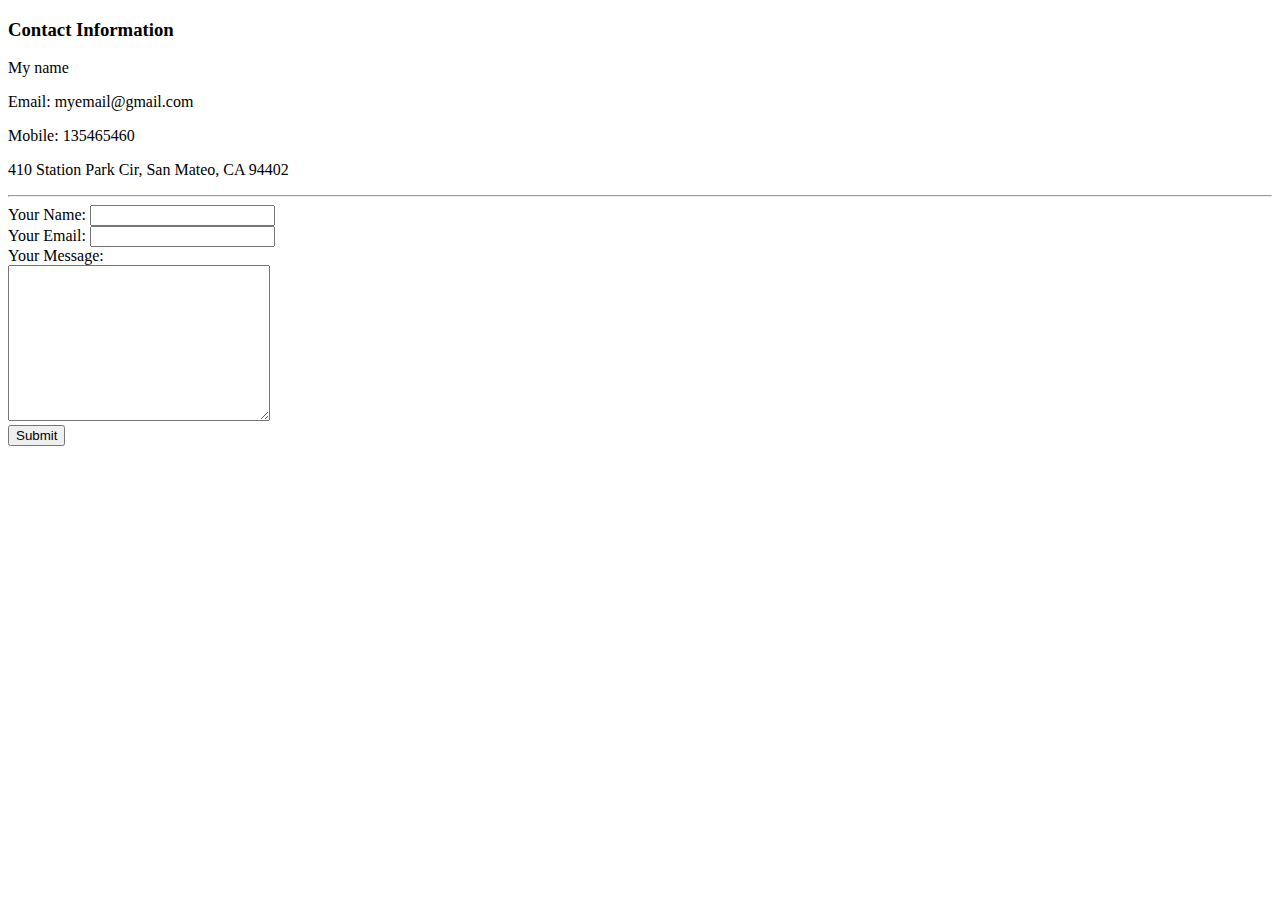
==== contact.html @ ddd847e4 "Chore: Add initial Resume website files" ====
<!DOCTYPE html>
<html lang="en" dir="ltr">
  <head>
    <meta charset="utf-8">
    <title>Contact Me</title>
  </head>
  <body>
    <h3>Contact Information</h3>
    <p>My name</p>
    <p>Email: myemail@gmail.com</p>
    <p>Mobile: 135465460</p>
    <p>410 Station Park Cir, San Mateo, CA 94402</p>
    <hr>
    <form action="mailto:lefortsge@gmail.com" method="post" enctype="text/plain">
      <label for="name">Your Name:</label>
      <input type="text" name="yourName" value=""><br>
      <label for="email">Your Email:</label>
      <input type="email" name="yourEmail"><br />
      <label>Your Message:</label><br>
      <textarea name="yourMessage" rows="10" cols="30"></textarea><br>
      <input type="submit" name="submit" value="Submit">
    </form>

  </body>
</html>
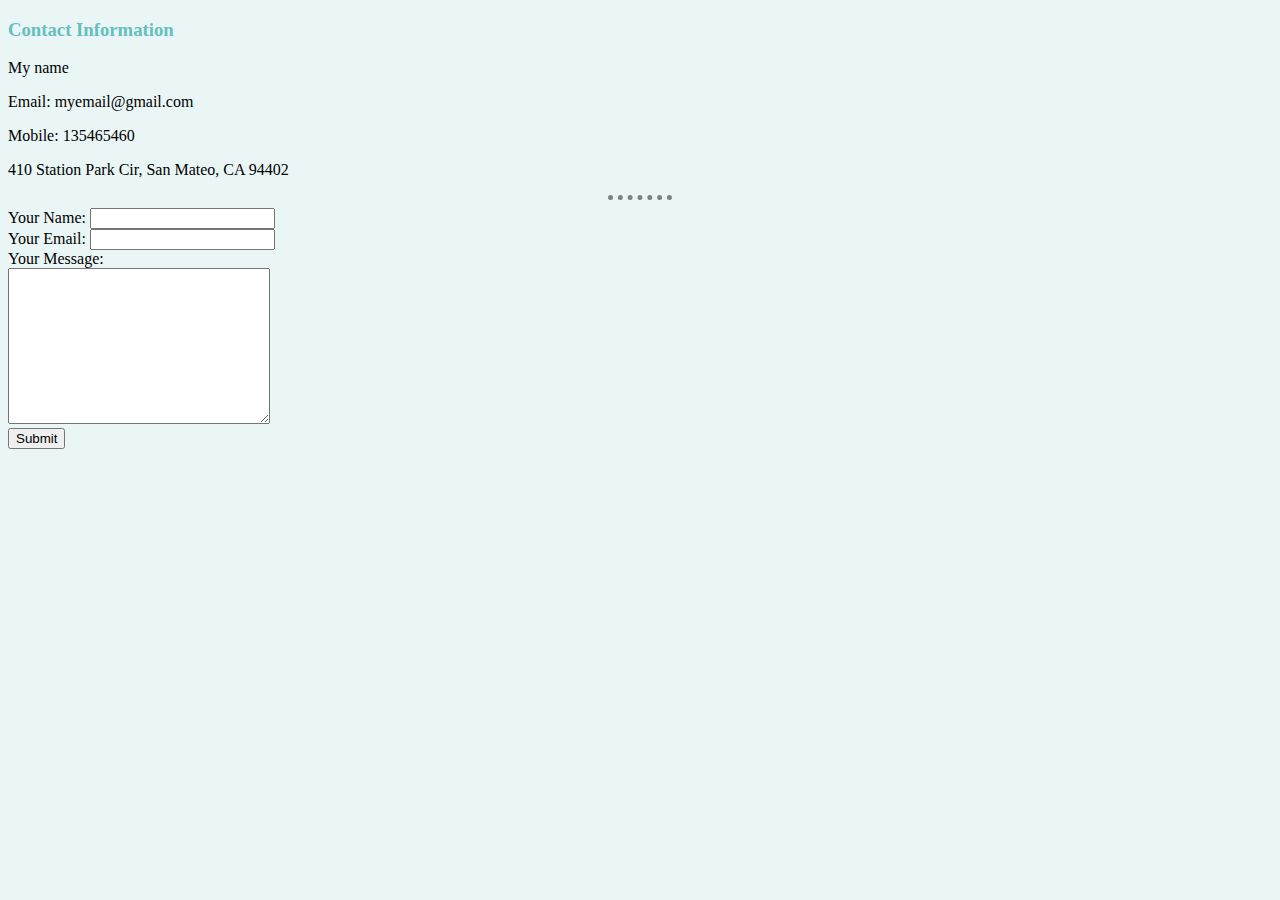
==== commit 5cc16a0c: "style: Add external CSS to the html pages" ====
--- a/contact.html
+++ b/contact.html
@@ -3,6 +3,7 @@
   <head>
     <meta charset="utf-8">
     <title>Contact Me</title>
+    <link rel="stylesheet" href="css/styles.css">
   </head>
   <body>
     <h3>Contact Information</h3>
--- a/css/styles.css
+++ b/css/styles.css
@@ -0,0 +1,20 @@
+body {
+  background-color: #EAF6F6;
+}
+
+h1 {
+  color: #66BFBF;
+}
+
+h3 {
+  color: #66BFBF;
+}
+
+hr {
+  /* top | right | bottom | left */
+  border-style: none;
+  border-top-style: dotted;
+  border-color: grey;
+  border-width: 5px;
+  width:5%;
+}
